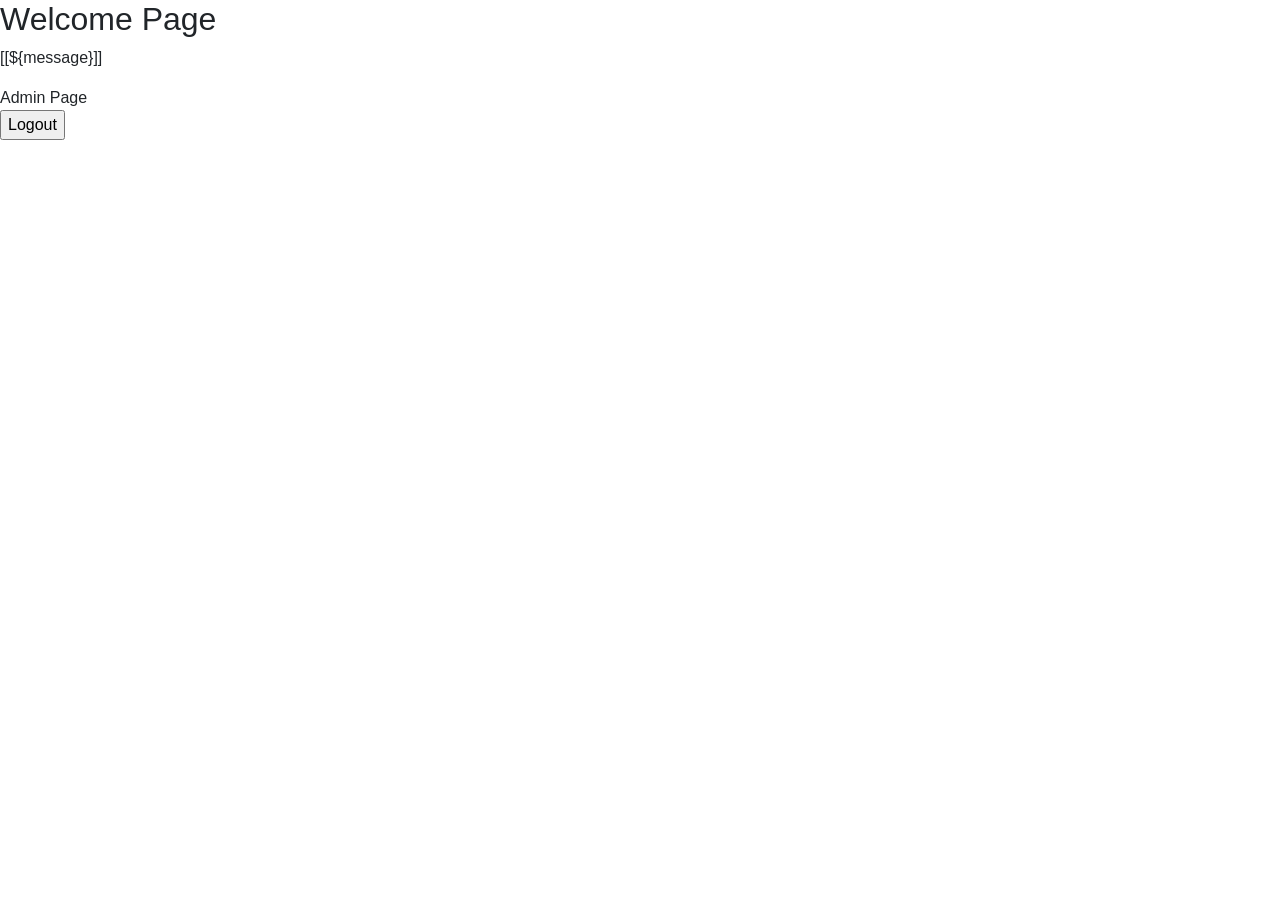
==== src/main/resources/templates/index.html @ 86eb72ec "Initial commit" ====
<!DOCTYPE html>
<html lang="en" xmlns:th="http://www.thymeleaf.org">
<head>
    <meta charset="UTF-8">
    <!-- Bootstrap CSS -->
    <link rel="stylesheet" href="https://stackpath.bootstrapcdn.com/bootstrap/4.3.1/css/bootstrap.min.css"
          integrity="sha384-ggOyR0iXCbMQv3Xipma34MD+dH/1fQ784/j6cY/iJTQUOhcWr7x9JvoRxT2MZw1T" crossorigin="anonymous">
    <title>Index Page</title>
</head>
<body>
<h2>Welcome Page</h2>
<p th:if="${message}">[[${message}]]</p>
<a th:href="@{/admin}">Admin Page</a>
<br>
<form th:action="@{/logout}" method="post">
    <input type="submit" value="Logout">
</form>

<!-- jQuery first, then Popper.js, then Bootstrap JS -->
<script src="https://code.jquery.com/jquery-3.3.1.slim.min.js"
        integrity="sha384-q8i/X+965DzO0rT7abK41JStQIAqVgRVzpbzo5smXKp4YfRvH+8abtTE1Pi6jizo"
        crossorigin="anonymous"></script>
<script src="https://cdnjs.cloudflare.com/ajax/libs/popper.js/1.14.7/umd/popper.min.js"
        integrity="sha384-UO2eT0CpHqdSJQ6hJty5KVphtPhzWj9WO1clHTMGa3JDZwrnQq4sF86dIHNDz0W1"
        crossorigin="anonymous"></script>
<script src="https://stackpath.bootstrapcdn.com/bootstrap/4.3.1/js/bootstrap.min.js"
        integrity="sha384-JjSmVgyd0p3pXB1rRibZUAYoIIy6OrQ6VrjIEaFf/nJGzIxFDsf4x0xIM+B07jRM"
        crossorigin="anonymous"></script>
</body>
</html>
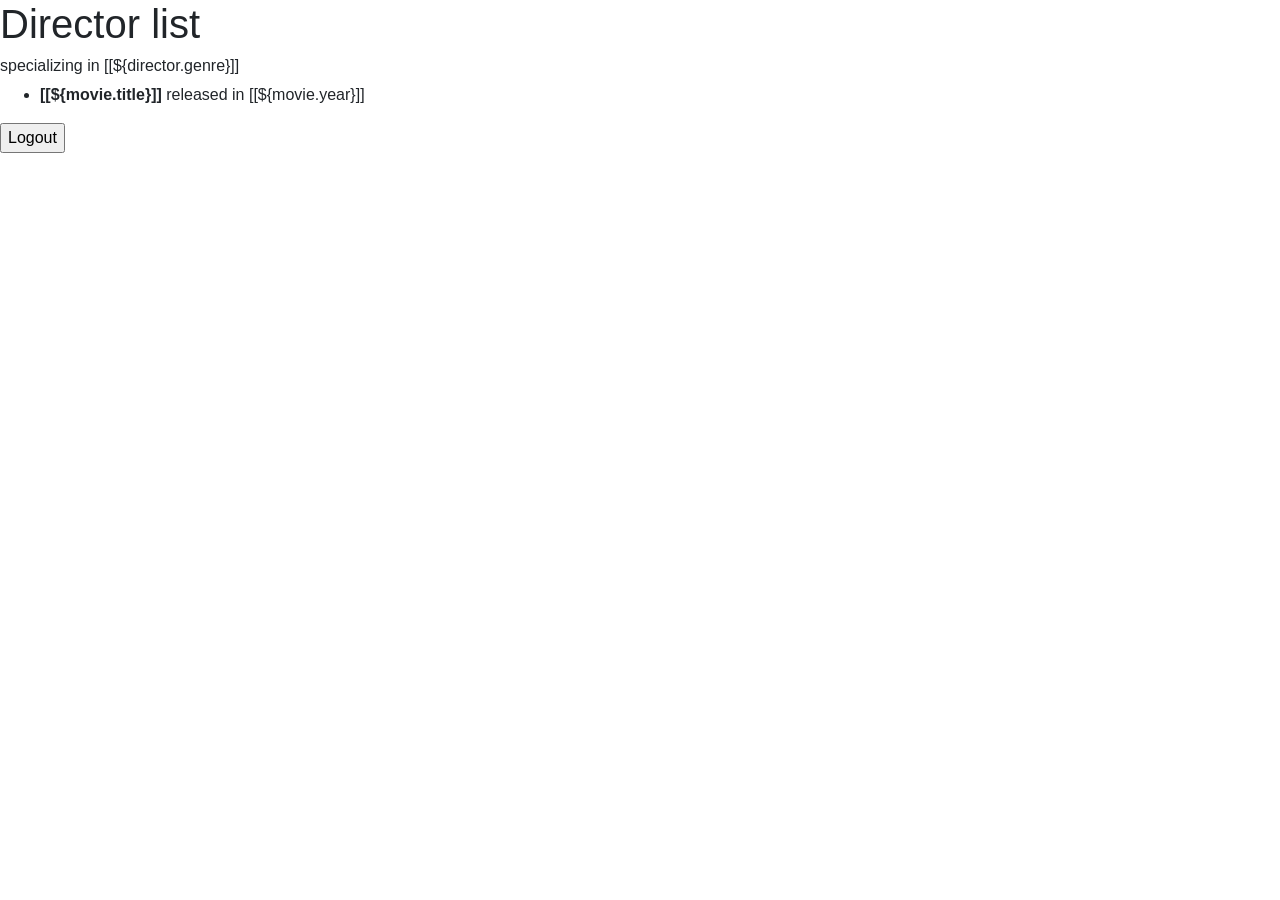
==== commit 0211f3d7: "306 walkthrough" ====
--- a/src/main/resources/templates/index.html
+++ b/src/main/resources/templates/index.html
@@ -8,10 +8,17 @@
     <title>Index Page</title>
 </head>
 <body>
-<h2>Welcome Page</h2>
-<p th:if="${message}">[[${message}]]</p>
-<a th:href="@{/admin}">Admin Page</a>
-<br>
+<h1>Director list</h1>
+<div th:each="director: ${directors}">
+    <h2 th:text="${director.name}"></h2>
+    <h6 th:inline="text">specializing in [[${director.genre}]]</h6>
+    <ul>
+        <th:block th:each="movie: ${director.movies}">
+            <li th:inline="text"><b>[[${movie.title}]]</b> released in [[${movie.year}]]</li>
+        </th:block>
+    </ul>
+</div>
+
 <form th:action="@{/logout}" method="post">
     <input type="submit" value="Logout">
 </form>
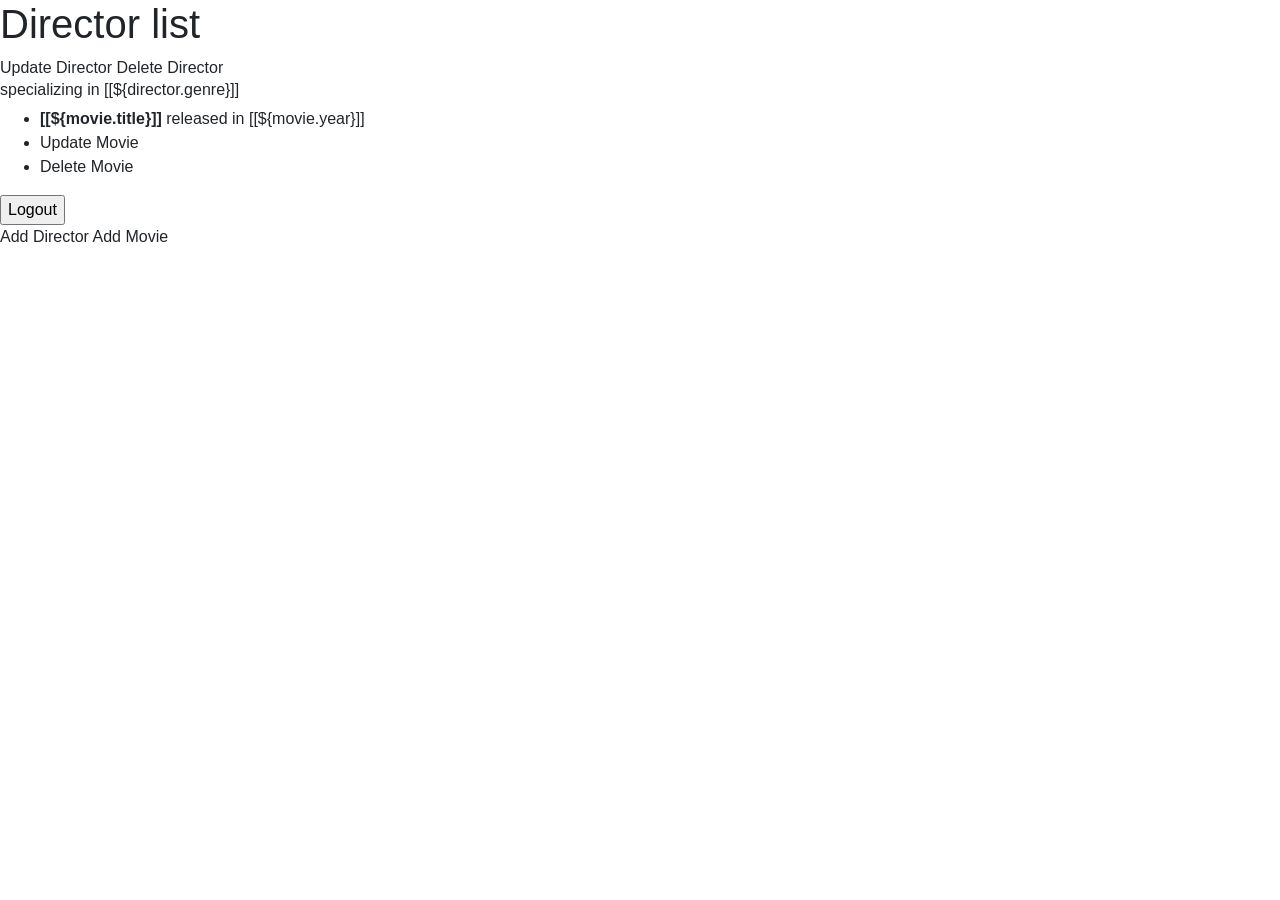
==== commit f0ea8ac9: "added full walkthrough" ====
--- a/src/main/resources/templates/index.html
+++ b/src/main/resources/templates/index.html
@@ -11,10 +11,14 @@
 <h1>Director list</h1>
 <div th:each="director: ${directors}">
     <h2 th:text="${director.name}"></h2>
+    <a th:href="@{/updateDirector/{id}(id=${director.id})}">Update Director</a>
+    <a th:href="@{/deleteDirector/{id}(id=${director.id})}">Delete Director</a>
     <h6 th:inline="text">specializing in [[${director.genre}]]</h6>
     <ul>
         <th:block th:each="movie: ${director.movies}">
             <li th:inline="text"><b>[[${movie.title}]]</b> released in [[${movie.year}]]</li>
+            <li><a th:href="@{/updateMovie/{id}(id=${movie.id})}">Update Movie</a></li>
+            <li><a th:href="@{/deleteMovie/{id}(id=${movie.id})}">Delete Movie</a></li>
         </th:block>
     </ul>
 </div>
@@ -22,6 +26,8 @@
 <form th:action="@{/logout}" method="post">
     <input type="submit" value="Logout">
 </form>
+<a th:href="@{/addDirector}">Add Director</a>
+<a th:href="@{/addMovie}">Add Movie</a>
 
 <!-- jQuery first, then Popper.js, then Bootstrap JS -->
 <script src="https://code.jquery.com/jquery-3.3.1.slim.min.js"
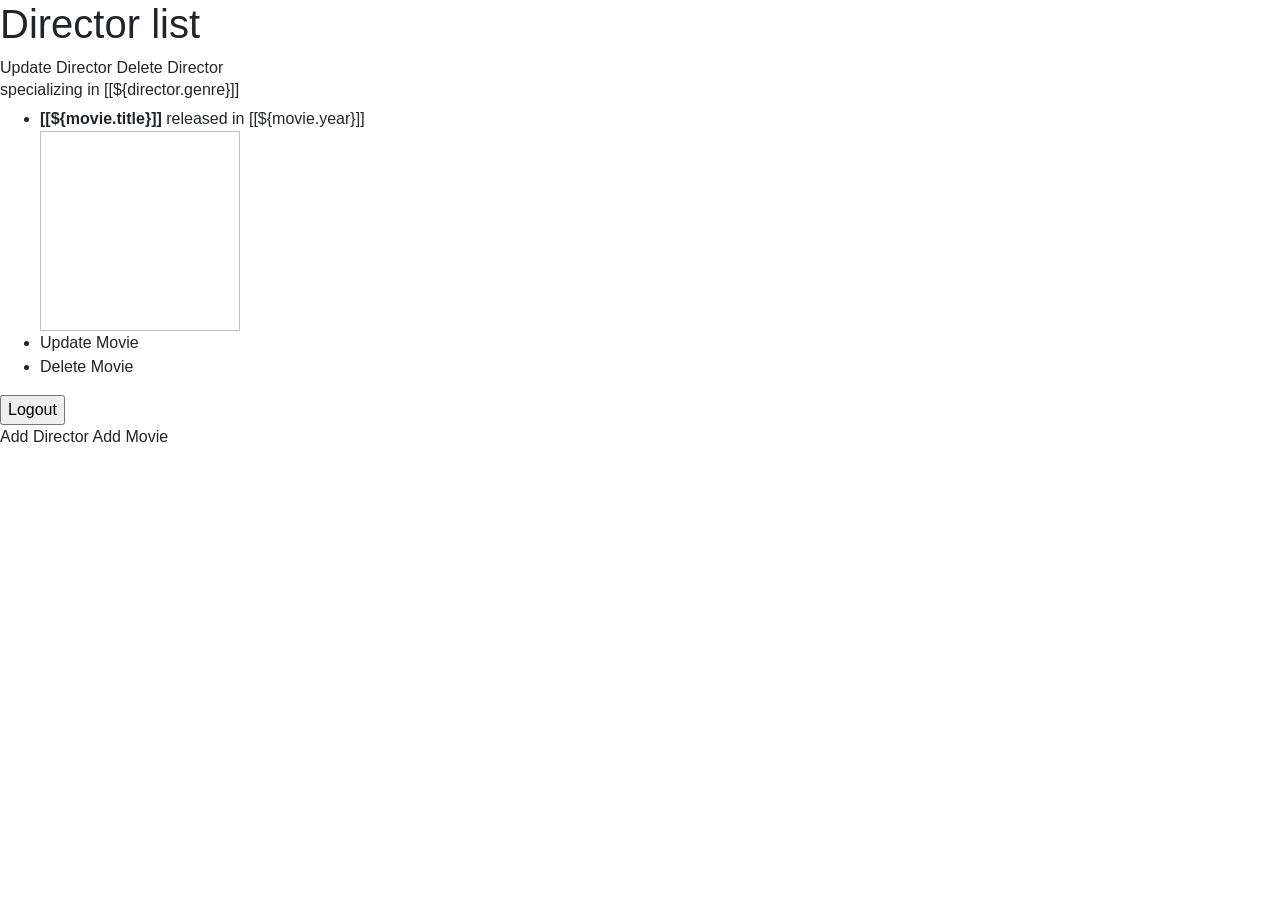
==== commit 1d191649: "heroku ready" ====
--- a/src/main/resources/templates/index.html
+++ b/src/main/resources/templates/index.html
@@ -17,6 +17,7 @@
     <ul>
         <th:block th:each="movie: ${director.movies}">
             <li th:inline="text"><b>[[${movie.title}]]</b> released in [[${movie.year}]]</li>
+            <img th:src="${movie.photo}" width="200" height="200">
             <li><a th:href="@{/updateMovie/{id}(id=${movie.id})}">Update Movie</a></li>
             <li><a th:href="@{/deleteMovie/{id}(id=${movie.id})}">Delete Movie</a></li>
         </th:block>
